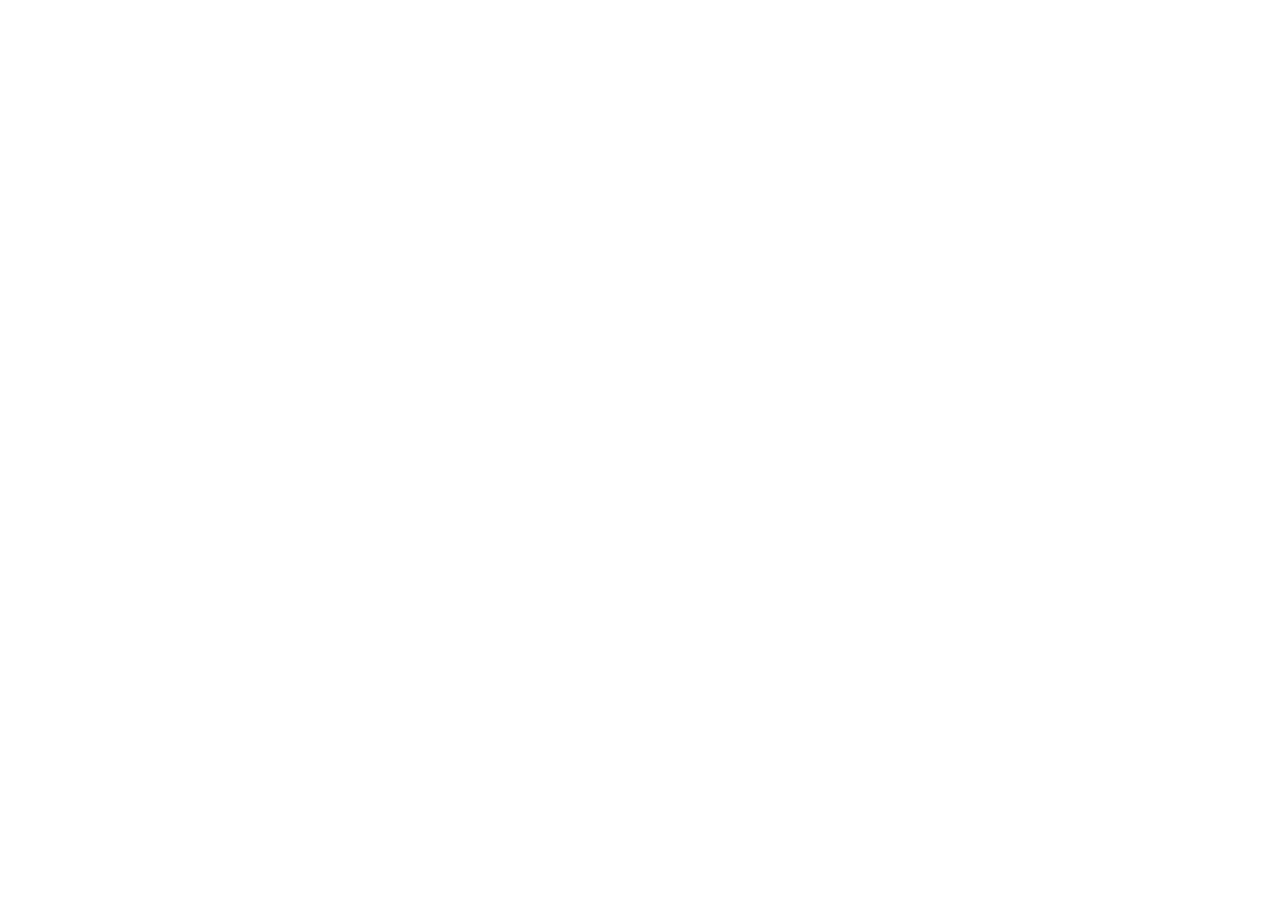
==== index.html @ b165ba72 "basic index.html" ====
<!DOCTYPE html>
<html lang="en">
<head>
    <meta charset="UTF-8">
    <meta name="viewport" content="width=device-width, initial-scale=1.0">
    <title>My Cafe</title>
</head>
<body>
    
</body>
</html>
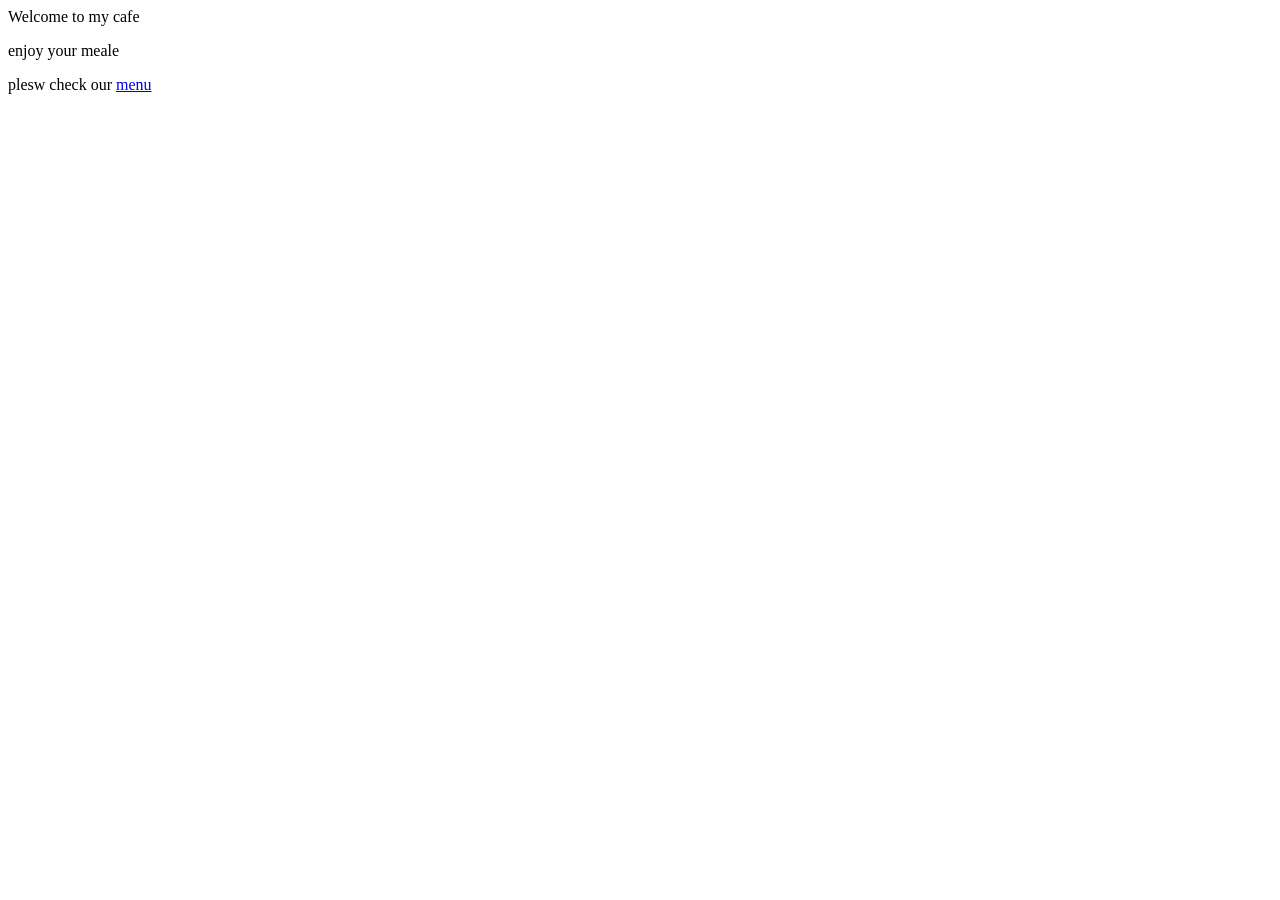
==== commit 61eb2539: "add menu" ====
--- a/index.html
+++ b/index.html
@@ -3,9 +3,11 @@
 <head>
     <meta charset="UTF-8">
     <meta name="viewport" content="width=device-width, initial-scale=1.0">
-    <title>My Cafe</title>
+    <title>my cafe</title>
 </head>
 <body>
-    
+ <hi>Welcome to my cafe</hi>   
+ <p>enjoy your meale</p>
+ <p>plesw check our <a href="menu.html">menu</a></p>
 </body>
 </html>
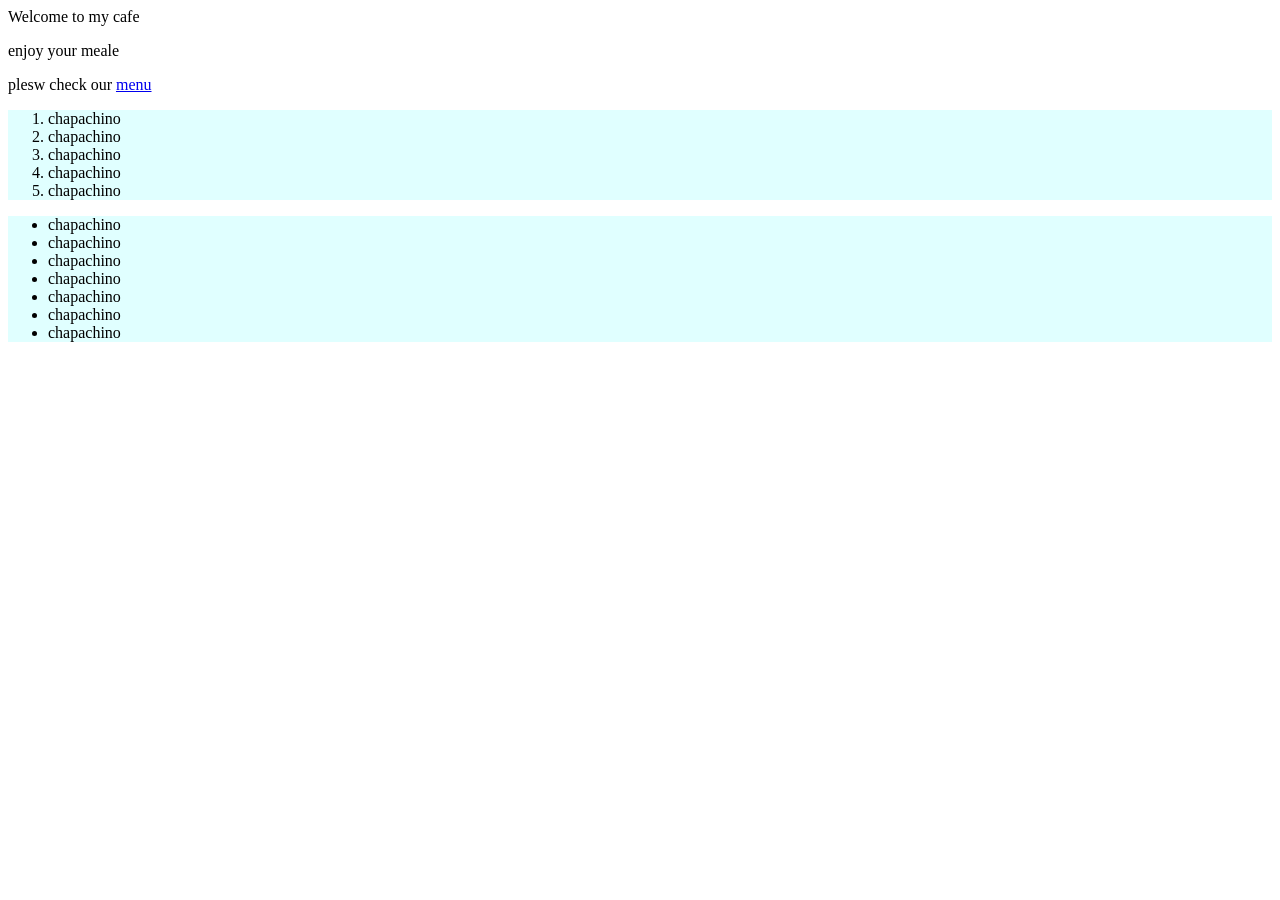
==== commit b92430bc: "list added" ====
--- a/index.html
+++ b/index.html
@@ -1,13 +1,47 @@
 <!DOCTYPE html>
 <html lang="en">
+
 <head>
     <meta charset="UTF-8">
     <meta name="viewport" content="width=device-width, initial-scale=1.0">
     <title>my cafe</title>
+<style>
+ol,ul{
+ background-color: lightcyan;   
+}
+
+</style>
+
+
+
 </head>
+
+
 <body>
- <hi>Welcome to my cafe</hi>   
- <p>enjoy your meale</p>
- <p>plesw check our <a href="menu.html">menu</a></p>
+    <hi>Welcome to my cafe</hi>
+    <p>enjoy your meale</p>
+    <p>plesw check our <a href="menu.html">menu</a></p>
+<ol>
+    
+<li>chapachino</li>
+<li>chapachino</li>
+<li>chapachino</li>
+<li>chapachino</li>
+<li>chapachino</li>
+</ol>
+
+    <ul>
+
+        <li>chapachino</li>
+        <li>chapachino</li>
+        <li>chapachino</li>
+        <li>chapachino</li>
+        <li>chapachino</li>
+        <li>chapachino</li>
+        <li>chapachino</li>
+    </ul>
+
+
 </body>
+
 </html>
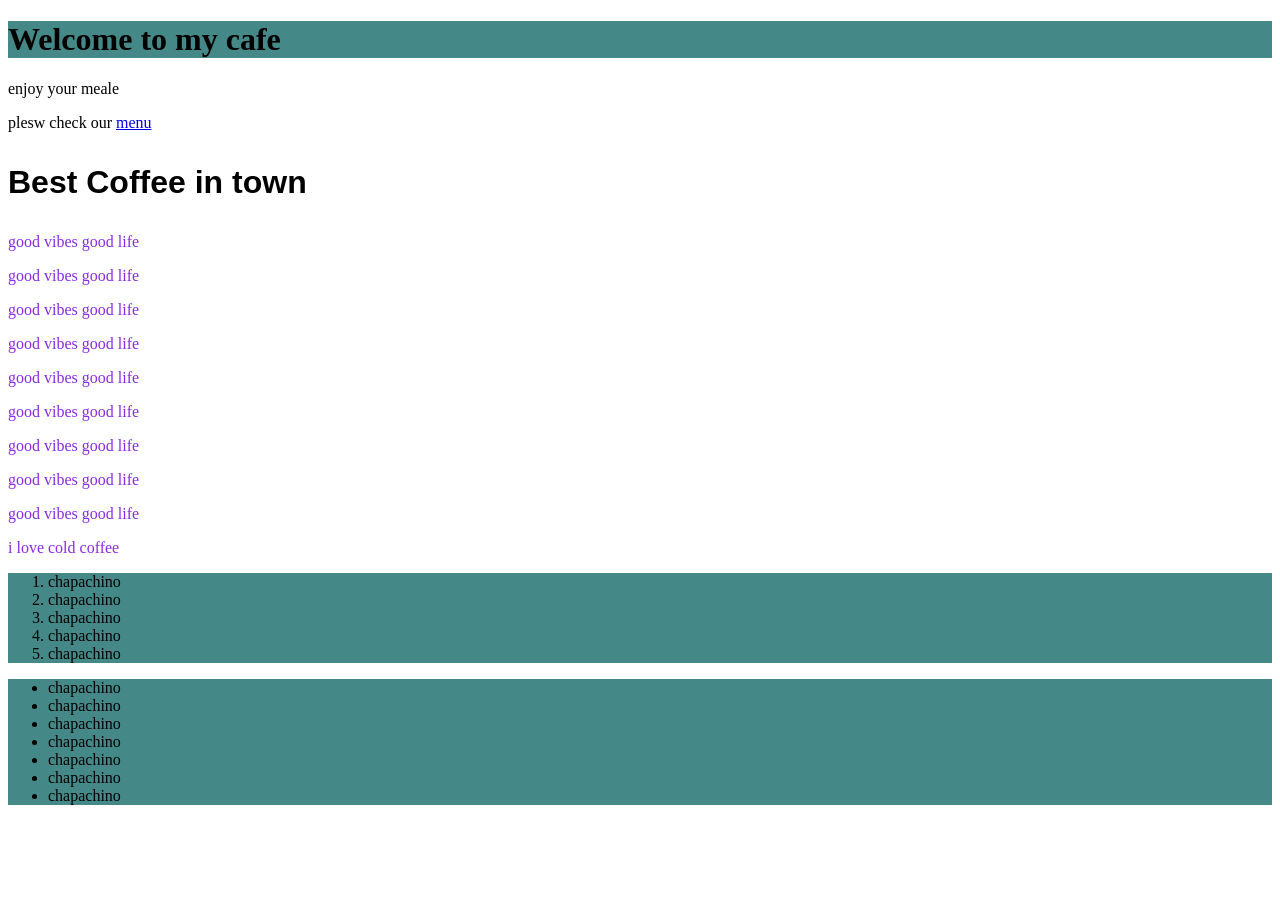
==== commit 58840cf1: "blog" ====
--- a/index.html
+++ b/index.html
@@ -6,10 +6,15 @@
     <meta name="viewport" content="width=device-width, initial-scale=1.0">
     <title>my cafe</title>
 <style>
-ol,ul{
- background-color: lightcyan;   
+ol,ul,.title{
+ background-color: rgb(69, 136, 136);   
 }
-
+article p{
+    color: blueviolet;
+}  
+article h3 {
+    font-family: 'Franklin Gothic Medium', 'Arial Narrow', Arial, sans-serif;font-size:xx-large;
+}
 </style>
 
 
@@ -18,9 +23,33 @@
 
 
 <body>
-    <hi>Welcome to my cafe</hi>
+    <h1 class="title " >Welcome to my cafe</h1>
     <p>enjoy your meale</p>
     <p>plesw check our <a href="menu.html">menu</a></p>
+
+<div>
+
+</div>
+<article><h3>
+    Best Coffee in town
+</h3>
+<p>good vibes good life</p>
+<p>good vibes good life</p>
+<p>good vibes good life</p>
+<p>good vibes good life</p>
+<p>good vibes good life</p>
+<p>good vibes good life</p>
+<p>good vibes good life</p>
+<p>good vibes good life</p>
+<p>good vibes good life</p>
+
+<dib>
+<p>i love cold coffee</p>
+
+</dib>
+
+</article>
+
 <ol>
     
 <li>chapachino</li>
